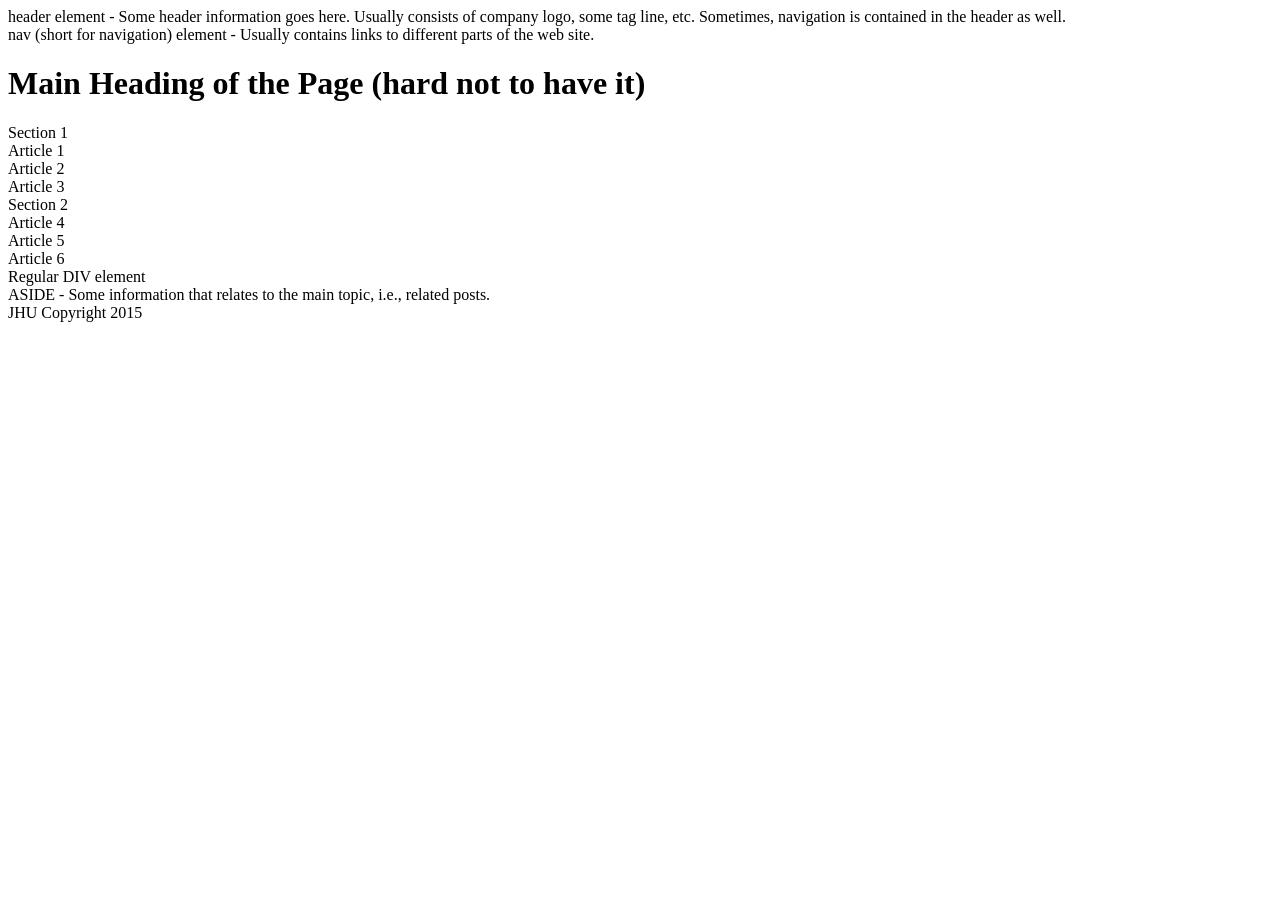
==== index.html @ af24cd66 "Add files via upload" ====
<!doctype html>
<html>
<head>
  <meta charset="utf-8">
  <title>Heading Elements</title>
</head>
<body>
  <header>
    header element - Some header information goes here. Usually consists of company logo, some tag line, etc. Sometimes, navigation is contained in the header as well.
    <nav>nav (short for navigation) element - Usually contains links to different parts of the web site.</nav>
  </header>
  <h1>Main Heading of the Page (hard not to have it)</h1>
  <section>
    Section 1
    <article>Article 1</article>
    <article>Article 2</article>
    <article>Article 3</article>
  </section>
  <section>
    Section 2
    <article>Article 4</article>
    <article>Article 5</article>
    <article>Article 6</article>
    <div>Regular DIV element</div>
  </section>
  <aside>
    ASIDE - Some information that relates to the main topic, i.e., related posts.
  </aside>

  <footer>
    JHU Copyright 2015
  </footer>
</body>
</html>
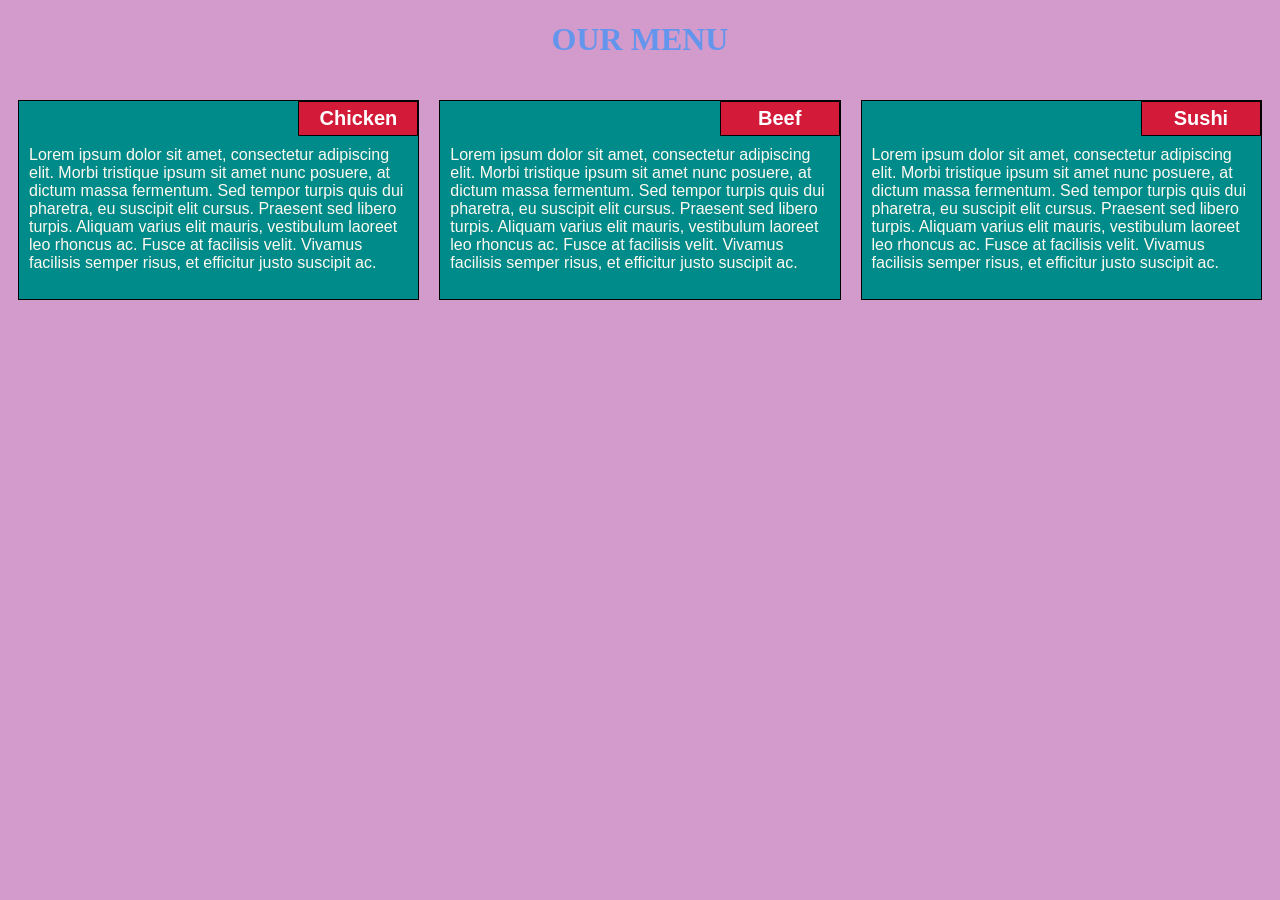
==== commit c59ce5e4: "Add files via upload" ====
--- a/index.html
+++ b/index.html
@@ -1,34 +1,47 @@
-<!doctype html>
+<!DOCTYPE html>
 <html>
 <head>
-  <meta charset="utf-8">
-  <title>Heading Elements</title>
+	<meta charset="utf-8">
+
+	<meta name="viewport" content="width=device-width, initial-scale=1">
+
+	<link rel="stylesheet" type="text/css" href="css/style.css">
+	<title>Week-2-Solution</title>
 </head>
 <body>
-  <header>
-    header element - Some header information goes here. Usually consists of company logo, some tag line, etc. Sometimes, navigation is contained in the header as well.
-    <nav>nav (short for navigation) element - Usually contains links to different parts of the web site.</nav>
-  </header>
-  <h1>Main Heading of the Page (hard not to have it)</h1>
-  <section>
-    Section 1
-    <article>Article 1</article>
-    <article>Article 2</article>
-    <article>Article 3</article>
-  </section>
-  <section>
-    Section 2
-    <article>Article 4</article>
-    <article>Article 5</article>
-    <article>Article 6</article>
-    <div>Regular DIV element</div>
-  </section>
-  <aside>
-    ASIDE - Some information that relates to the main topic, i.e., related posts.
-  </aside>
+	<h1>OUR MENU</h1>
+	<div class="row">
+	<div class="container col-lg-4 col-md-6 col-sm-12">
+		<section>
+		<div id="chicken">
+			Chicken
+		</div>
+		<p>
+			Lorem ipsum dolor sit amet, consectetur adipiscing elit. Morbi tristique ipsum sit amet nunc posuere, at dictum massa fermentum. Sed tempor turpis quis dui pharetra, eu suscipit elit cursus. Praesent sed libero turpis. Aliquam varius elit mauris, vestibulum laoreet leo rhoncus ac. Fusce at facilisis velit. Vivamus facilisis semper risus, et efficitur justo suscipit ac. 
+		</p>
+		</section>
+	</div>
+	<div class="container col-lg-4 col-md-6 col-sm-12">
+		<section>
+		<div id="beef">
+			Beef
+		</div>
+		<p>
+			Lorem ipsum dolor sit amet, consectetur adipiscing elit. Morbi tristique ipsum sit amet nunc posuere, at dictum massa fermentum. Sed tempor turpis quis dui pharetra, eu suscipit elit cursus. Praesent sed libero turpis. Aliquam varius elit mauris, vestibulum laoreet leo rhoncus ac. Fusce at facilisis velit. Vivamus facilisis semper risus, et efficitur justo suscipit ac. 
+		</p>
+		</section>
+	</div>
+	<div class="container col-lg-4 col-md-12 col-sm-12">
+		<section>
+		<div id="sushi">
+			Sushi
+		</div>
+		<p>
+			Lorem ipsum dolor sit amet, consectetur adipiscing elit. Morbi tristique ipsum sit amet nunc posuere, at dictum massa fermentum. Sed tempor turpis quis dui pharetra, eu suscipit elit cursus. Praesent sed libero turpis. Aliquam varius elit mauris, vestibulum laoreet leo rhoncus ac. Fusce at facilisis velit. Vivamus facilisis semper risus, et efficitur justo suscipit ac. 
+		</p>
+		</section>
+	</div>
+	</div>
+</body>
+</html>
 
-  <footer>
-    JHU Copyright 2015
-  </footer>
-</body>
-</html>
--- a/css/style.css
+++ b/css/style.css
@@ -0,0 +1,226 @@
+* {
+  box-sizing: border-box;
+}
+
+h1 {
+  font-family: calibri;
+  color: cornflowerblue;
+  text-align: center;
+}
+
+body {
+    background-color: #D39BCB ;
+
+}
+
+p {
+  padding: 10px;
+  margin: 0;
+}
+
+.container {
+  border: none;
+  margin-left: auto;
+  margin-right: auto;
+  margin-top: 10px;
+  margin-bottom: 10px;
+  padding: 10px;
+}
+
+section {
+  border: 1px solid black;
+  background-color: darkcyan;
+  width: 100%;
+  height: 200px;
+  font-family: Helvetica;
+  color: floralwhite;
+  position: relative;
+  overflow: auto;
+}
+
+#chicken {
+  border: 1px solid black;
+  text-align: center;
+  width: 30%;
+  margin-left: 70%;
+  font-family: handwritten,sans-serif;
+  font-weight: bold;
+  font-size: 125%;
+  margin-bottom: 0;
+  margin-top: 0;
+  padding: 5px;
+  background-color: #D31A38;
+  color: white;
+  
+}
+
+
+#beef {
+  border: 1px solid black;
+  text-align: center;
+  width: 30%;
+  margin-left: 70%;
+  font-family: handwritten,sans-serif;
+  font-weight: bold;
+  font-size: 125%;
+  margin-bottom: 0;
+  margin-top: 0;
+  padding: 5px;
+  background-color: #D31A38;
+  color: white;
+}
+
+#sushi {
+  border: 1px solid black;
+  text-align: center;
+  width: 30%;
+  margin-left: 70%;
+  font-family: handwritten,sans-serif;
+  font-weight: bold;
+  font-size: 125%;
+  margin-bottom: 0;
+  margin-top: 0;
+  background-color: #D31A38;
+  color: white;
+  padding: 5px;
+}
+
+.row {
+  width: 100%;
+}
+
+/* Desktop view */
+
+@media (min-width: 992px) {
+  .col-lg-1, .col-lg-2, .col-lg-3, .col-lg-4, .col-lg-5, .col-lg-6, .col-lg-7, .col-lg-8, .col-lg-9, .col-lg-10, .col-lg-11, .col-lg-12 {
+    float: left;
+  }
+
+  .col-lg-1 {
+    width: 8.33%;
+  }
+  .col-lg-2 {
+    width: 16.66%;
+  }
+  .col-lg-3 {
+    width: 25%;
+  }
+  .col-lg-4 {
+    width: 33.33%;
+  }
+  .col-lg-5 {
+    width: 41.66%;
+  }
+  .col-lg-6 {
+    width: 50%;
+  }
+  .col-lg-7 {
+    width: 58.33%;
+  }
+  .col-lg-8 {
+    width: 66.66%;
+  }
+  .col-lg-9 {
+    width: 74.99%;
+  }
+  .col-lg-10 {
+    width: 83.33%;
+  }
+  .col-lg-11 {
+    width: 91.66%;
+  }
+  .col-lg-12 {
+    width: 100%;
+  }
+
+}
+
+/* Tablet view */
+
+@media (min-width: 768px) and (max-width: 991px) {
+  .col-md-1, .col-md-2, .col-md-3, .col-md-4, .col-md-5, .col-md-6, .col-md-7, .col-md-8, .col-md-9, .col-md-10, .col-md-11, .col-md-12 {
+    float: left;
+  }
+
+  .col-md-1 {
+    width: 8.33%;
+  }
+  .col-md-2 {
+    width: 16.66%;
+  }
+  .col-md-3 {
+    width: 25%;
+  }
+  .col-md-4 {
+    width: 33.33%;
+  }
+  .col-md-5 {
+    width: 41.66%;
+  }
+  .col-md-6 {
+    width: 50%;
+  }
+  .col-md-7 {
+    width: 58.33%;
+  }
+  .col-md-8 {
+    width: 66.66%;
+  }
+  .col-md-9 {
+    width: 74.99%;
+  }
+  .col-md-10 {
+    width: 83.33%;
+  }
+  .col-md-11 {
+    width: 91.66%;
+  }
+  .col-md-12 {
+    width: 100%;
+  }
+}
+
+/* Mobile view */
+
+@media (max-width: 768px) {
+  .col-sm-1, .col-sm-2, .col-sm-3, .col-sm-4, .col-sm-5, .col-sm-6, .col-sm-7, .col-sm-8, .col-sm-9, .col-sm-10, .col-sm-11, .col-sm-12 {
+  float: left;
+  }
+
+  .col-sm-1 {
+    width: 8.33%;
+  }
+  .col-sm-2 {
+    width: 16.66%;
+  }
+  .col-sm-3 {
+    width: 25%;
+  }
+  .col-sm-4 {
+    width: 33.33%;
+  }
+  .col-sm-5 {
+    width: 41.66%;
+  }
+  .col-sm-6 {
+    width: 50%;
+  }
+  .col-sm-7 {
+    width: 58.33%;
+  }
+  .col-sm-8 {
+    width: 66.66%;
+  }
+  .col-sm-9 {
+    width: 74.99%;
+  }
+  .col-sm-10 {
+    width: 83.33%;
+  }
+  .col-sm-11 {
+    width: 91.66%;
+  }
+  .col-sm-12 {
+    width: 100%;
+  }
+}
